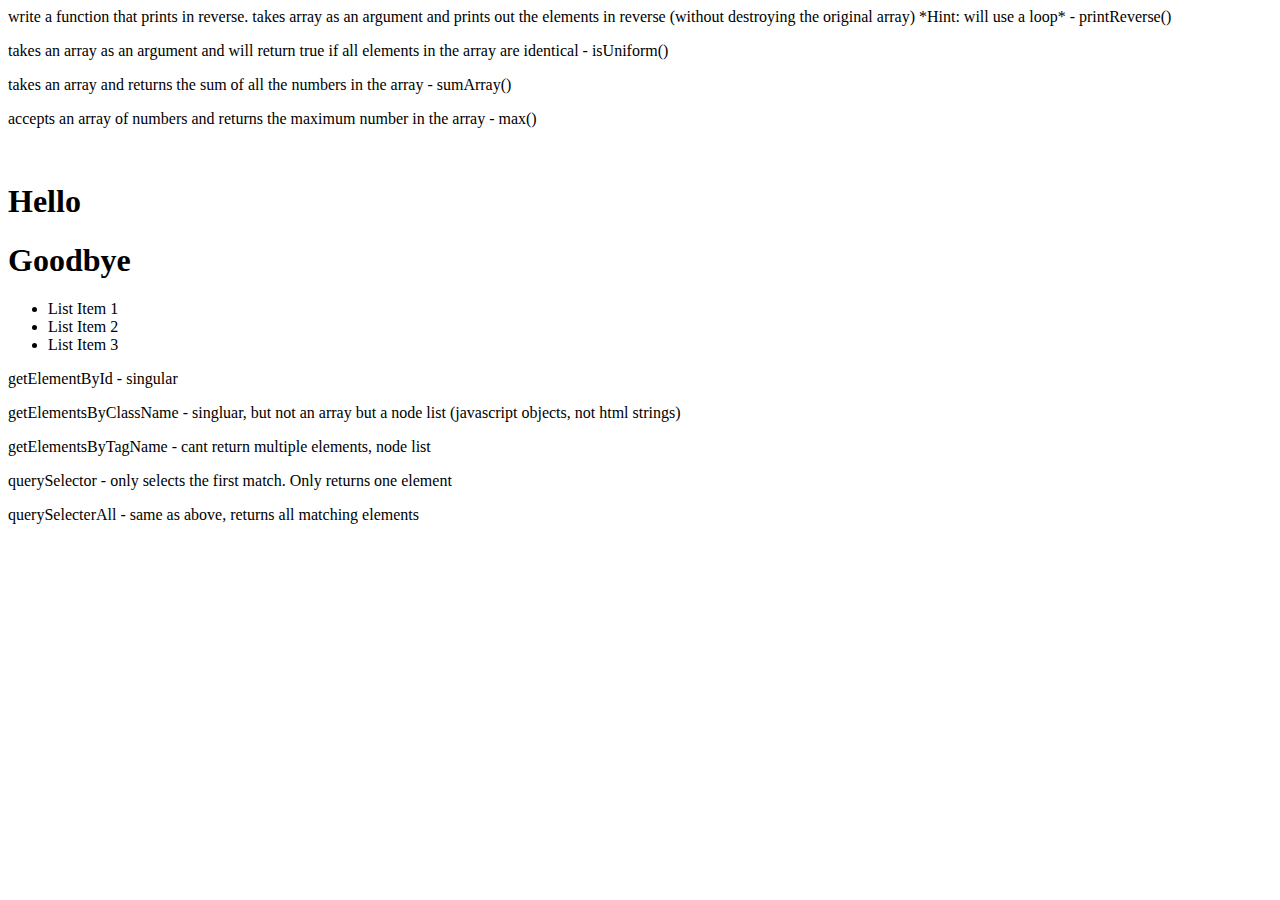
==== index.html @ f571b6a7 "initial-commit" ====
<html lang="en"><head><meta charset="UTF-8"/><meta name="viewport" content="width=device-width, initial-scale=1.0"/><meta http-equiv="X-UA-Compatible" content="ie=edge"/><title>Testing grounds</title><link rel="stylesheet" href="/../public/css/style.css"/><script src="assets/js/script.js"></script></head><body><p>write a function that prints in reverse. takes array as an argument and prints out the elements in reverse (without destroying the original array) *Hint: will use a loop* - printReverse()</p><p>takes an array as an argument and will return true if all elements in the array are identical - isUniform()</p><p>takes an array and returns the sum of all the numbers in the array - sumArray()</p><p>accepts an array of numbers and returns the maximum number in the array - max()</p><br/><p></p><h1>Hello</h1><h1>Goodbye</h1><ul><li id="highlight">List Item 1</li><li class="bolded">List Item 2</li><li class="bolded">List Item 3</li></ul><p>getElementById - singular</p><p>getElementsByClassName - singluar, but not an array but a node list (javascript objects, not html strings)</p><p>getElementsByTagName - cant return multiple elements, node list</p><p>querySelector - only selects the first match. Only returns one element</p><p>querySelecterAll - same as above, returns all matching elements</p></body></html>
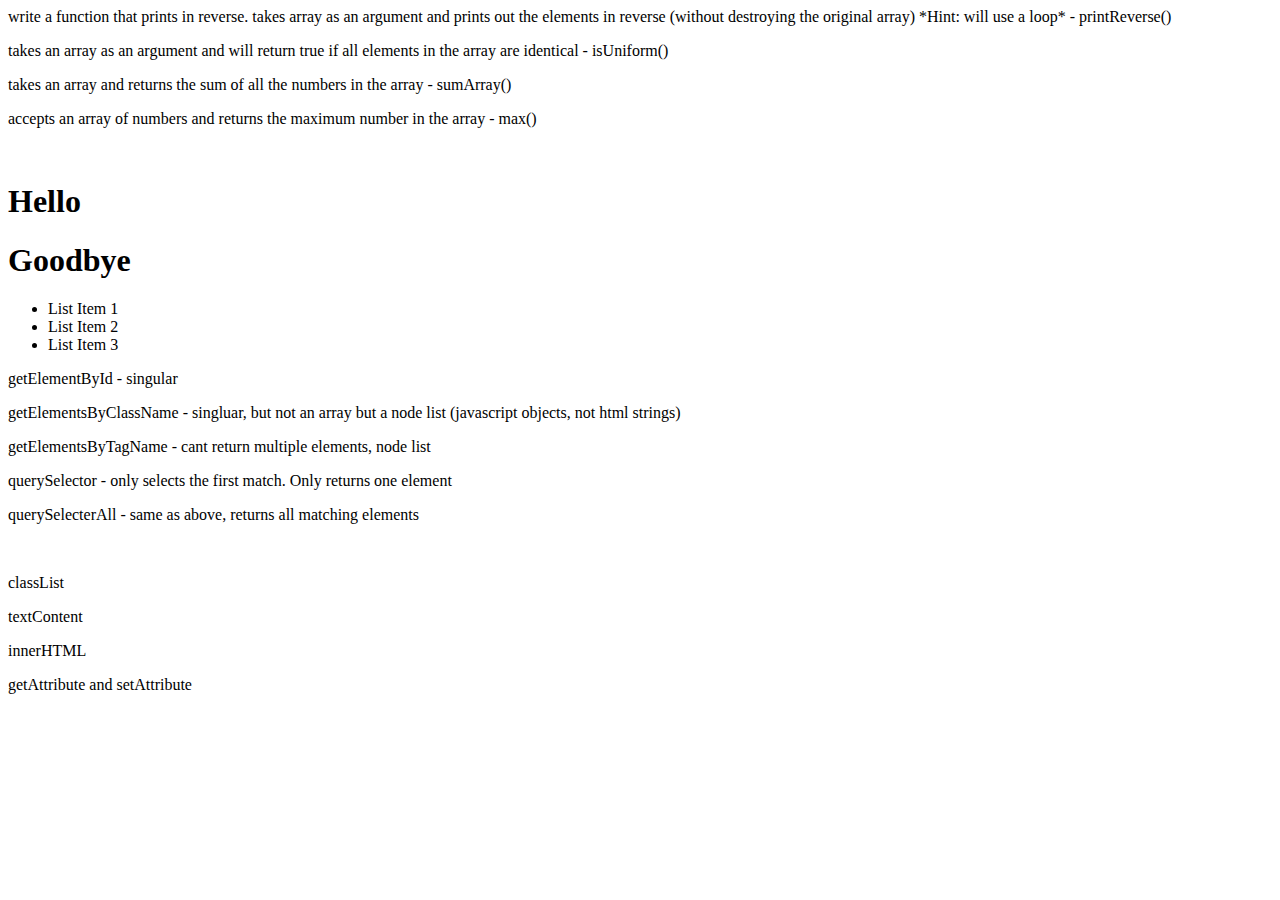
==== commit 31f1e692: "color game app-1" ====
--- a/index.html
+++ b/index.html
@@ -1 +1 @@
-<html lang="en"><head><meta charset="UTF-8"/><meta name="viewport" content="width=device-width, initial-scale=1.0"/><meta http-equiv="X-UA-Compatible" content="ie=edge"/><title>Testing grounds</title><link rel="stylesheet" href="/../public/css/style.css"/><script src="assets/js/script.js"></script></head><body><p>write a function that prints in reverse. takes array as an argument and prints out the elements in reverse (without destroying the original array) *Hint: will use a loop* - printReverse()</p><p>takes an array as an argument and will return true if all elements in the array are identical - isUniform()</p><p>takes an array and returns the sum of all the numbers in the array - sumArray()</p><p>accepts an array of numbers and returns the maximum number in the array - max()</p><br/><p></p><h1>Hello</h1><h1>Goodbye</h1><ul><li id="highlight">List Item 1</li><li class="bolded">List Item 2</li><li class="bolded">List Item 3</li></ul><p>getElementById - singular</p><p>getElementsByClassName - singluar, but not an array but a node list (javascript objects, not html strings)</p><p>getElementsByTagName - cant return multiple elements, node list</p><p>querySelector - only selects the first match. Only returns one element</p><p>querySelecterAll - same as above, returns all matching elements</p></body></html>+<html lang="en"><head><meta charset="UTF-8"/><meta name="viewport" content="width=device-width, initial-scale=1.0"/><meta http-equiv="X-UA-Compatible" content="ie=edge"/><title>Testing grounds</title><link rel="stylesheet" href="/../public/css/style.css"/><script src="assets/js/script.js"></script></head><body><p>write a function that prints in reverse. takes array as an argument and prints out the elements in reverse (without destroying the original array) *Hint: will use a loop* - printReverse()</p><p>takes an array as an argument and will return true if all elements in the array are identical - isUniform()</p><p>takes an array and returns the sum of all the numbers in the array - sumArray()</p><p>accepts an array of numbers and returns the maximum number in the array - max()</p><br/><p></p><h1>Hello</h1><h1>Goodbye</h1><ul><li id="highlight">List Item 1</li><li class="bolded">List Item 2</li><li class="bolded">List Item 3</li></ul><p>getElementById - singular</p><p>getElementsByClassName - singluar, but not an array but a node list (javascript objects, not html strings)</p><p>getElementsByTagName - cant return multiple elements, node list</p><p>querySelector - only selects the first match. Only returns one element</p><p>querySelecterAll - same as above, returns all matching elements</p><br/><p>classList</p><p>textContent</p><p>innerHTML</p><p>getAttribute and setAttribute</p><!--element.addEventListener(type, funcToCall);--></body></html>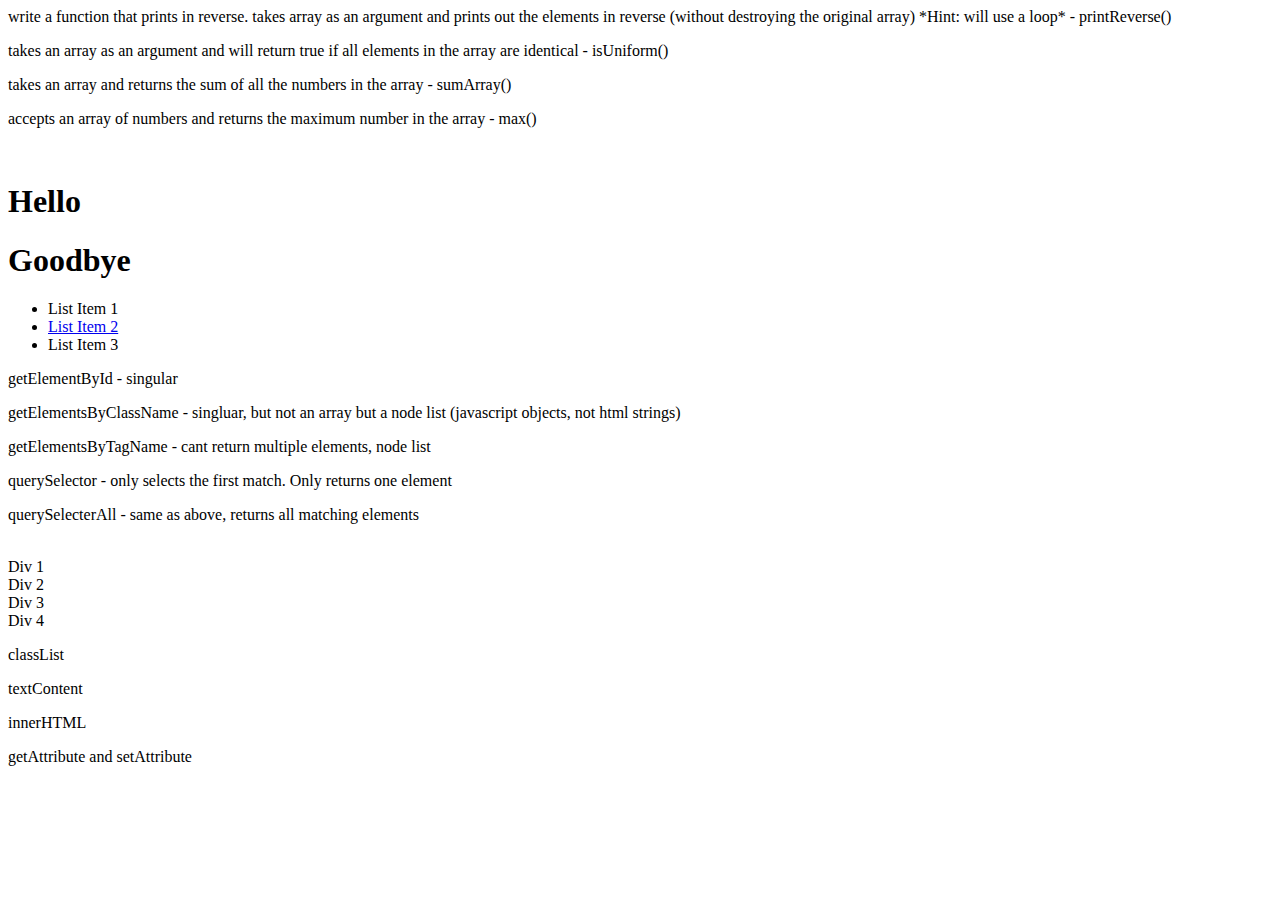
==== commit c946d800: "cleanup index" ====
--- a/index.html
+++ b/index.html
@@ -1 +1 @@
-<html lang="en"><head><meta charset="UTF-8"/><meta name="viewport" content="width=device-width, initial-scale=1.0"/><meta http-equiv="X-UA-Compatible" content="ie=edge"/><title>Testing grounds</title><link rel="stylesheet" href="/../public/css/style.css"/><script src="assets/js/script.js"></script></head><body><p>write a function that prints in reverse. takes array as an argument and prints out the elements in reverse (without destroying the original array) *Hint: will use a loop* - printReverse()</p><p>takes an array as an argument and will return true if all elements in the array are identical - isUniform()</p><p>takes an array and returns the sum of all the numbers in the array - sumArray()</p><p>accepts an array of numbers and returns the maximum number in the array - max()</p><br/><p></p><h1>Hello</h1><h1>Goodbye</h1><ul><li id="highlight">List Item 1</li><li class="bolded">List Item 2</li><li class="bolded">List Item 3</li></ul><p>getElementById - singular</p><p>getElementsByClassName - singluar, but not an array but a node list (javascript objects, not html strings)</p><p>getElementsByTagName - cant return multiple elements, node list</p><p>querySelector - only selects the first match. Only returns one element</p><p>querySelecterAll - same as above, returns all matching elements</p><br/><p>classList</p><p>textContent</p><p>innerHTML</p><p>getAttribute and setAttribute</p><!--element.addEventListener(type, funcToCall);--></body></html>+<html lang="en"><head><meta charset="UTF-8"/><meta name="viewport" content="width=device-width, initial-scale=1.0"/><meta http-equiv="X-UA-Compatible" content="ie=edge"/><title>Testing grounds</title><link rel="stylesheet" href="/../public/css/style.css"/><script src="assets/js/script.js"></script></head><body><p>write a function that prints in reverse. takes array as an argument and prints out the elements in reverse (without destroying the original array) *Hint: will use a loop* - printReverse()</p><p>takes an array as an argument and will return true if all elements in the array are identical - isUniform()</p><p>takes an array and returns the sum of all the numbers in the array - sumArray()</p><p>accepts an array of numbers and returns the maximum number in the array - max()</p><br/><p></p><h1>Hello</h1><h1>Goodbye</h1><ul><li id="highlight">List Item 1</li><li class="bolded"><a href="http://www.google.com">List Item 2</a></li><li class="bolded">List Item 3</li></ul><p>getElementById - singular</p><p>getElementsByClassName - singluar, but not an array but a node list (javascript objects, not html strings)</p><p>getElementsByTagName - cant return multiple elements, node list</p><p>querySelector - only selects the first match. Only returns one element</p><p>querySelecterAll - same as above, returns all matching elements</p><br/><div>Div 1</div><div class="highlight">Div 2</div><div id="third">Div 3</div><div class="highlight">Div 4</div><p>classList</p><p>textContent</p><p>innerHTML</p><p>getAttribute and setAttribute</p><script src="https://code.jquery.com/jquery-3.3.1.min.js" integrity="sha256-FgpCb/KJQlLNfOu91ta32o/NMZxltwRo8QtmkMRdAu8=" crossorigin="anonymous"></script></body></html>